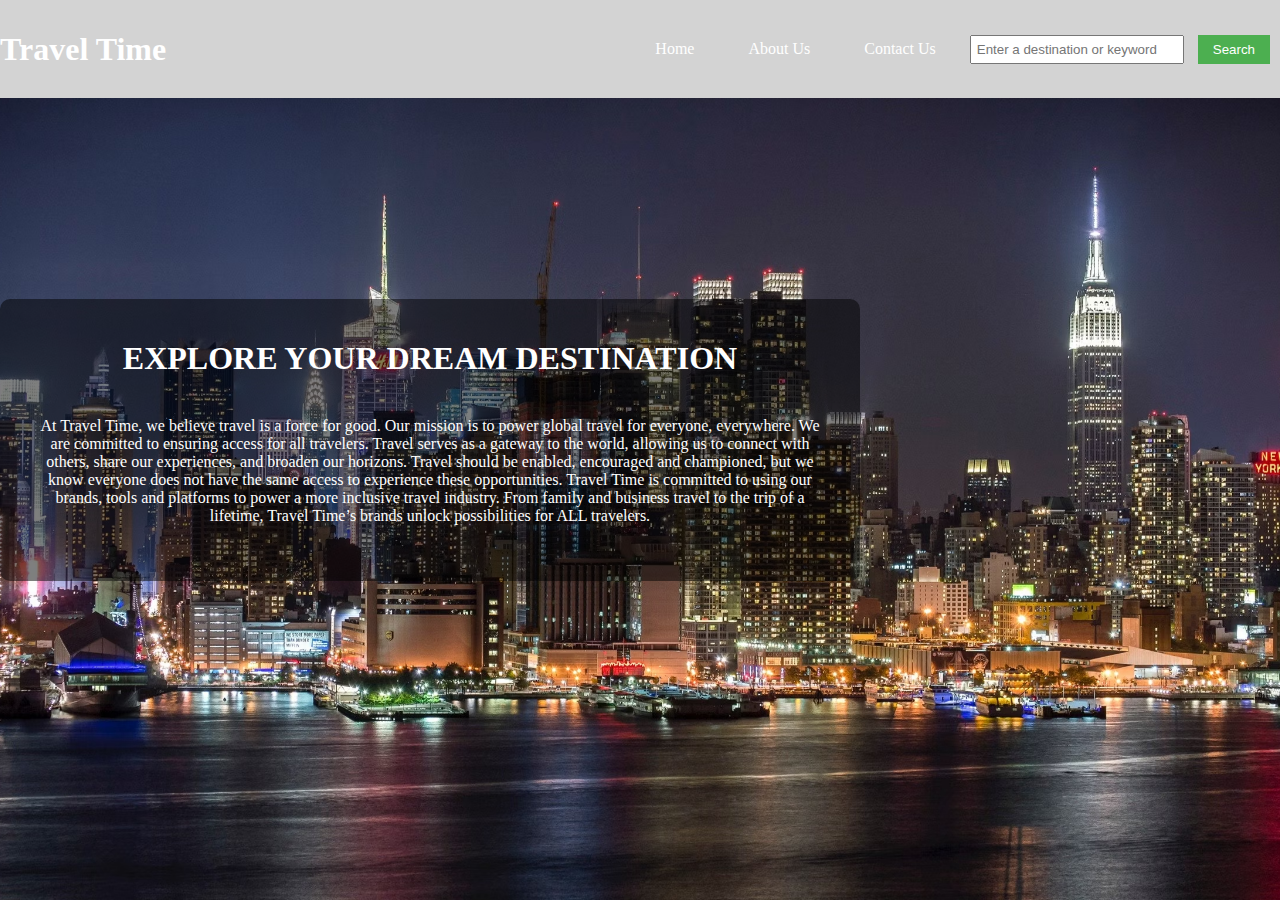
==== index.html @ d38582ee "Travel R commendation" ====
<!DOCTYPE html>
<html lang="en">
<head>
  <meta charset="UTF-8">
  <title>Travel Time</title>
  <link rel="stylesheet" href="./travel_recommendation.css">
</head>
<body>
   <nav><h1>Travel Time</h1>
<ul>
  <li><a href="./index.html" id="home">Home </a></li>
  <li><a href="./about_us.html" id="contact">About Us</a></li>
  <li><a href="./contact_us.html" id="contact">Contact Us </a></li>
  <li><input type="text" id="keywordInput" placeholder="Enter a destination or keyword">  </li>
  <li><button id='btnSearch'>Search</button>
  </li>

</ul>
</nav>
<div class="container">
<div class="content">
        <h1 class="headline">EXPLORE YOUR DREAM DESTINATION</h1>
        <p class="description">At Travel Time, we believe travel is a force for good. Our mission is to power global travel for everyone, everywhere. We are committed to ensuring access for all travelers. Travel serves as a gateway to the world, allowing us to connect with others, share our experiences, and broaden our horizons.

Travel should be enabled, encouraged and championed, but we know everyone does not have the same access to experience these opportunities. Travel Time is committed to using our brands, tools and platforms to power a more inclusive travel industry.

From family and business travel to the trip of a lifetime, Travel Time’s brands unlock possibilities for ALL travelers.</p>
        </div>
    </div>
    <div class="searchKeyword">
    <div id="result"></div>
</div>
</div>
<script src="./travel_recommendation.js"></script>
</body>
</html>
---- travel_recommendation.css ----
body {
    background-image: url('Skyline.jpeg');
    background-size: cover;
    background-position: center;
    color: white; /* Default text color */
    text-align: center; /* Center text horizontally */
    margin: 0;
    padding: 100;
    height: 100vh; /* Full viewport height */
    display: flex;
    justify-content: center;
    align-items: center;
}

nav {
    display: flex;
    justify-content: space-between;
    align-items: center;
background-color: #D3D3D3;
    padding: 10px;
    position: fixed;
    width: 100%;
    top: 0;
    z-index: 1000;
}

nav a {
    color: white;
    text-decoration: none;
    padding: 14px 20px;
    display: inline-block;
}

nav a:hover {
    background-color: #575757;
}


nav ul {
    list-style-type: none;
    /* padding: 0; */
  }
  
  nav ul li {
    display: inline;
    margin-right: 10px;
  }

.container {
    width:100%
}

.content {
    background-color: rgba(0, 0, 0, 0.5); /* Semi-transparent background for readability */
    padding: 20px;
    border-radius: 10px;
}
  
  h1 {
    margin-bottom: 20px;
  }

  p{
    padding:20px
  }
  
  div {
    margin-bottom: 10px;
  }
  
  label {
    display: inline-block;
    width: 100px;
  }
  
  input{
    width: 200px;
    padding: 5px;
  }

  select {
    width: 100px;
    padding: 5px;
  }
  
  button {
    padding: 7px 15px;
    background-color: #4CAF50;
    color: white;
    border: none;
    cursor: pointer;
  }
  
  button:hover {
    background-color: #45a049;
  }
  
  /* Basic CSS for the report section */
  h2 {
    margin-top: 30px;
  }
  
  #report,#result {
    padding: 10px;
    max-width: 400px;
    word-wrap: break-word;
  }
#result{
  height: 400px;
  width: 500px;
  display: flex;
  align-items: center;
  justify-content: space-around;
  flex-direction: column;
}
  #result img{
    width: 200px;
    height: 100px;
  }
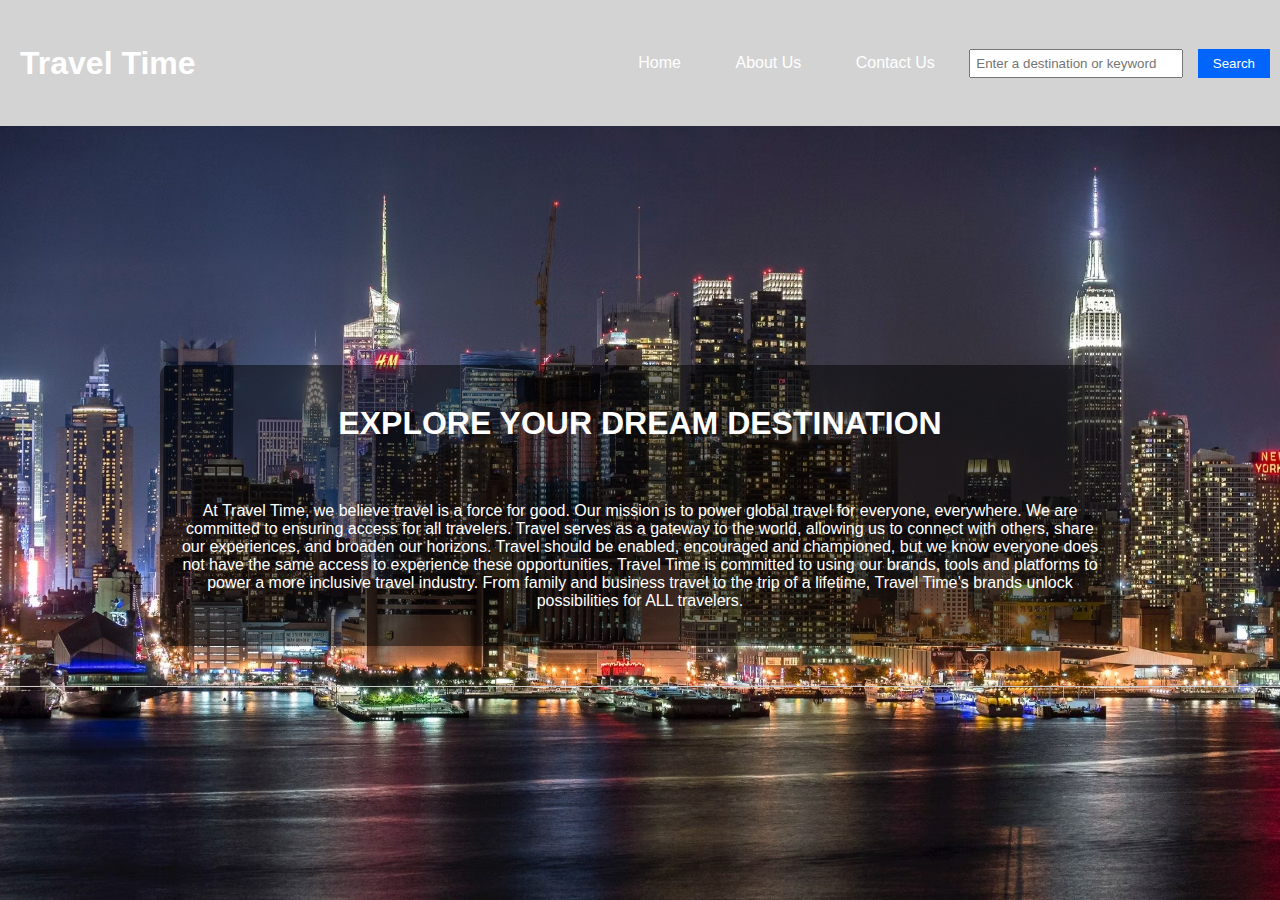
==== commit e46bf62d: "Travel Time" ====
--- a/index.html
+++ b/index.html
@@ -6,7 +6,7 @@
   <link rel="stylesheet" href="./travel_recommendation.css">
 </head>
 <body>
-   <nav><h1>Travel Time</h1>
+   <nav><h1><a href="./index.html">Travel Time</a></h1>
 <ul>
   <li><a href="./index.html" id="home">Home </a></li>
   <li><a href="./about_us.html" id="contact">About Us</a></li>
@@ -17,18 +17,18 @@
 
 </ul>
 </nav>
-<div class="container">
-<div class="content">
+<div class = "box">
+<div class = "content">
         <h1 class="headline">EXPLORE YOUR DREAM DESTINATION</h1>
         <p class="description">At Travel Time, we believe travel is a force for good. Our mission is to power global travel for everyone, everywhere. We are committed to ensuring access for all travelers. Travel serves as a gateway to the world, allowing us to connect with others, share our experiences, and broaden our horizons.
 
 Travel should be enabled, encouraged and championed, but we know everyone does not have the same access to experience these opportunities. Travel Time is committed to using our brands, tools and platforms to power a more inclusive travel industry.
 
 From family and business travel to the trip of a lifetime, Travel Time’s brands unlock possibilities for ALL travelers.</p>
-        </div>
     </div>
-    <div class="searchKeyword">
-    <div id="result"></div>
+        <div id="resultsContainer"></div> <!-- Container for dynamic results -->
+        <div id="result"></div>
+</div>
 </div>
 </div>
 <script src="./travel_recommendation.js"></script>
--- a/travel_recommendation.css
+++ b/travel_recommendation.css
@@ -2,14 +2,30 @@
     background-image: url('Skyline.jpeg');
     background-size: cover;
     background-position: center;
+    font-family: sans-serif;
     color: white; /* Default text color */
     text-align: center; /* Center text horizontally */
     margin: 0;
-    padding: 100;
     height: 100vh; /* Full viewport height */
     display: flex;
+    flex-direction: column;
     justify-content: center;
     align-items: center;
+}
+
+.box {
+    height: 150px;
+    width:100%
+    display: block;
+}
+.content {
+     clear: both; 
+    background-color: rgba(0, 0, 0, 0.5); /* Semi-transparent background for readability */
+    width: 75%;
+    border-radius: 10px;
+    border: 100px;
+    align-items: center;
+    display: inline-block;
 }
 
 nav {
@@ -45,16 +61,6 @@
     display: inline;
     margin-right: 10px;
   }
-
-.container {
-    width:100%
-}
-
-.content {
-    background-color: rgba(0, 0, 0, 0.5); /* Semi-transparent background for readability */
-    padding: 20px;
-    border-radius: 10px;
-}
   
   h1 {
     margin-bottom: 20px;
@@ -65,7 +71,7 @@
   }
   
   div {
-    margin-bottom: 10px;
+    margin-bottom: 20px;
   }
   
   label {
@@ -85,14 +91,14 @@
   
   button {
     padding: 7px 15px;
-    background-color: #4CAF50;
+    background-color: #0165fc;
     color: white;
     border: none;
     cursor: pointer;
   }
   
   button:hover {
-    background-color: #45a049;
+    background-color: #90D5FF;
   }
   
   /* Basic CSS for the report section */
@@ -100,21 +106,25 @@
     margin-top: 30px;
   }
   
-  #report,#result {
+  .headline {
+    display: block;
+    margin: 40px 0;
+    padding: 0 30px;
+    border-left: 200px 
+    border-right: 200px
+}   
+#report,#result {
     padding: 10px;
     max-width: 400px;
     word-wrap: break-word;
   }
-#result{
-  height: 400px;
-  width: 500px;
-  display: flex;
-  align-items: center;
-  justify-content: space-around;
-  flex-direction: column;
+
+  #resultsContainer {
+    display: block; /* Ensure it takes up the full width and starts below */
+    clear: both;    /* Clear any floated elements above it */ 
+    margin-top: 20px;
+    padding: 10px;
+    border-top: 1px solid #ccc;
+    overflow-y: auto; /* Enable vertical scrolling */
+    max-height: 80vh; /* Limit the height to 80% of the viewport height */
 }
-  #result img{
-    width: 200px;
-    height: 100px;
-  }
-
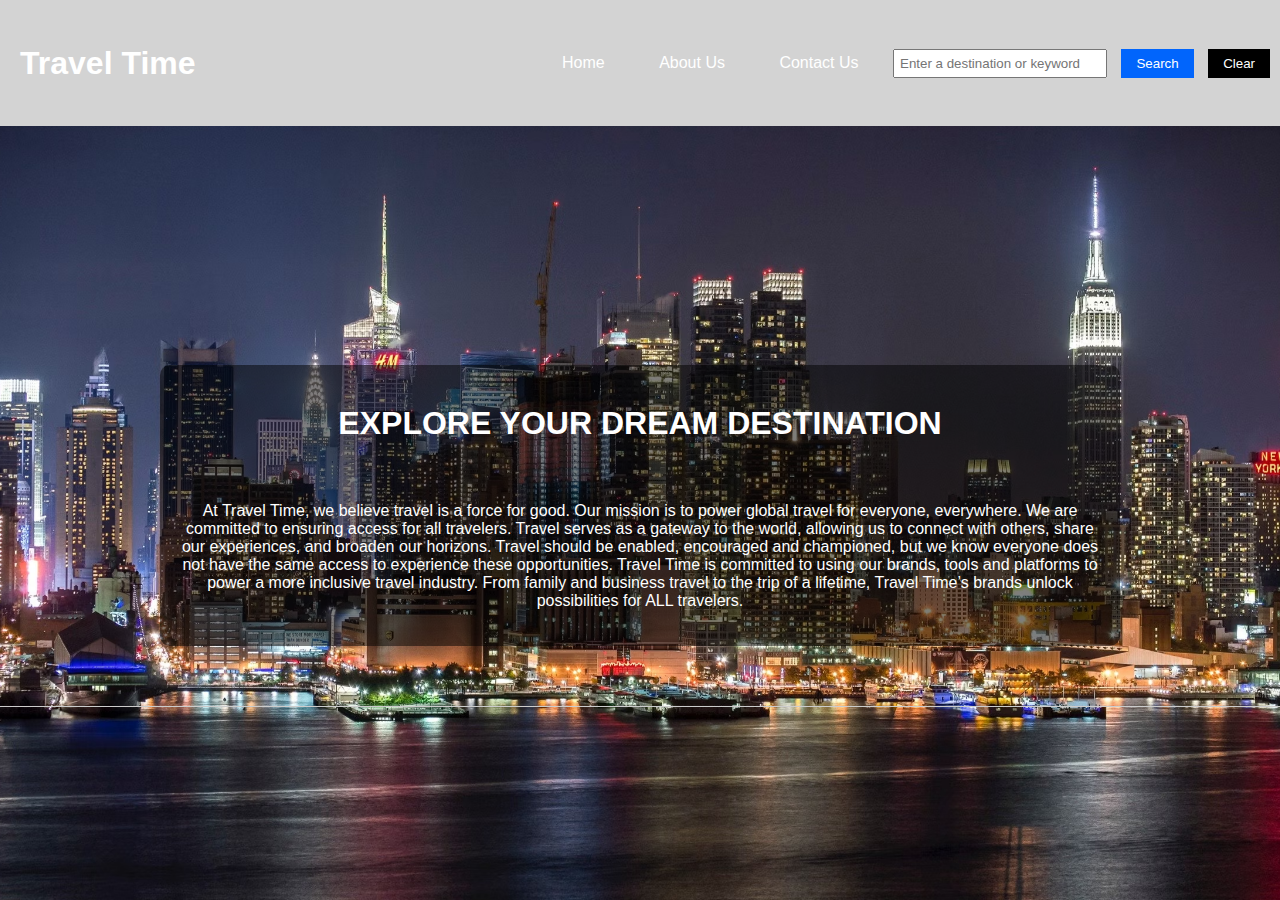
==== commit e3990dd7: "Travel Recommendation Updates" ====
--- a/index.html
+++ b/index.html
@@ -13,6 +13,8 @@
   <li><a href="./contact_us.html" id="contact">Contact Us </a></li>
   <li><input type="text" id="keywordInput" placeholder="Enter a destination or keyword">  </li>
   <li><button id='btnSearch'>Search</button>
+<li><button class = "clear" id='btnClear'>Clear</button>
+ 
   </li>
 
 </ul>
--- a/travel_recommendation.css
+++ b/travel_recommendation.css
@@ -96,10 +96,19 @@
     border: none;
     cursor: pointer;
   }
+
+  .clear {
+    background-color: black    
+  }
+
+  button.clear:hover{
+    background-color: gray;
+  }
   
   button:hover {
-    background-color: #90D5FF;
+    background-color: lightblue;
   }
+
   
   /* Basic CSS for the report section */
   h2 {
@@ -122,7 +131,7 @@
   #resultsContainer {
     display: block; /* Ensure it takes up the full width and starts below */
     clear: both;    /* Clear any floated elements above it */ 
-    margin-top: 20px;
+    margin-top: 40px;
     padding: 10px;
     border-top: 1px solid #ccc;
     overflow-y: auto; /* Enable vertical scrolling */
